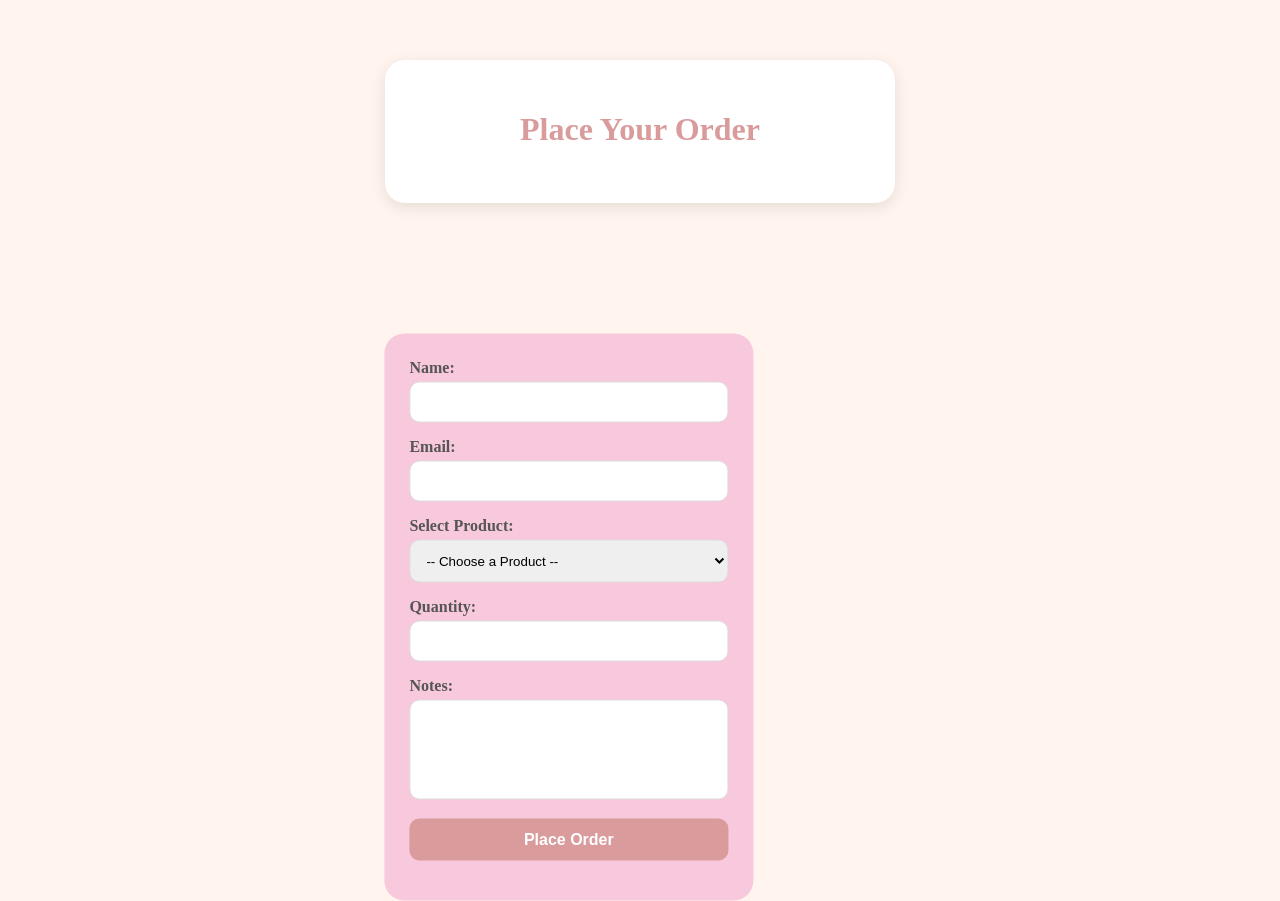
==== order.html @ a755c41f "my website" ====
<!DOCTYPE html>
<html lang="en">
<head>
    <meta charset="UTF-8">
    <meta name="viewport" content="width=device-width, initial-scale=1.0">
    <title>Order - ChocoYum</title>
    <link rel="stylesheet" href="style.css">
</head>
<body>

<div class="order-form">

    <h1>Place Your Order</h1>

    <form>

        <label for="name">Name:</label>
        <input type="text" id="name" required>

        <label for="email">Email:</label>
        <input type="email" id="email" required>

        <label for="product">Select Product:</label>
        <select id="product" required>
            <option value="">-- Choose a Product --</option>
            <option>Milk Chocolate</option>
            <option>Dark Chocolate</option>
            <option>Chocolate Cake</option>
        </select>

        <label for="quantity">Quantity:</label>
        <input type="number" id="quantity" min="1" required>

        <label for="notes">Notes:</label>
        <textarea id="notes"></textarea>

        <input type="submit" value="Place Order">

    </form>

</div>

</body>
</html>
---- style.css ----
.@import url("https://fonts.googleapis.com/css2?family=Poppins:wght@700&display=swap");

* {
    margin: 0;
    padding: 0;
    box-sizing: border-box;
    scroll-behavior: smooth;
    font-family: 'Poppins', serif;
}

body {
  background-color: #fff5ee;
}


header {
    display: flex;
    justify-content: space-between;
    align-items: center;
    margin: 2rem auto;
    max-width: 1200px;
}

#navbar {
    display: flex;
    justify-content: space-between;
    align-items: center;
    width: 100%;
}

.navigation ul {
    list-style: none;
    display: flex;
    gap: 2rem;
}

.navigation a {
    text-decoration: none;
    color: #6b3e26;
}

.navigation a:hover {
    color: #f8c8dc;
}

hr{
    opacity: 50%;
}


.logo {
    width: 300px;
    height: 300px;
    border-radius: 50%;
    object-fit: cover;
}

form {
    position: absolute;
    top: 50px; ;
    left: 200px;
    transform: translate(50%, 50%);
    background-color: #f8c8dc;
    padding: 25px;
    border-radius: 20px;
    box-shadow: 0 0 10px #d99b9b(0, 0, 0, 0.1);
}

.contact-image {
    position: absolute;
    top: 50px;
    left: 200px;
    width: 300px;
    
}


 header  .contact {
    display: flex;
    flex-direction: column;
    justify-content: center;
    align-items: center;
}

.chocolate {
    display: flex;
    justify-content: space-between;
    align-items: center;
    margin: 5rem auto;
    max-width: 500px;
    
}

.contactme {
    display: flex;
    flex-direction: column;
    gap: 0.5rem;
}

 .contact{
    text-align: center;
    margin-top: 80px;
}

.contactme{
    display: flex;
    flex-direction: column;
    align-items: center;
}

.name{
    font-size: 55px;
    color: #8b5e3c;
    margin-bottom: 20px;
}

.title{
    font-size: 35px;
    color: #d99b9b;
    max-width: 800px;
    text-align: center;
    margin: 0;
}
     

     .products {
        display: flex;
        justify-content: center;
        gap: 30px;
        flex-wrap: wrap;
     }

        .product {
            width: 200px;
            height: 200px;
            border-radius: 15px;
            background-color: #d99b9b;
            padding: 15px;
            text-align: center;
            box-shadow: 0 0 10px #d99b9b(0, 0, 0, 0.1);
        }

        .product img {
            width: 200%;
            height: 200px;
            object-fit: cover;
            border-radius: 10px;
        }

        .price {
            color: #f8c7c7; 
            font-size: 20px;
            font-weight: bold;

        }

        .order-form{
    width: 450px;
    margin: 60px auto;
    padding: 30px;
    background-color: white;
    border-radius: 20px;
    box-shadow: 0 4px 15px rgba(0,0,0,0.1);
}

.order-form h1{
    text-align: center;
    color: #d99b9b;
    margin-bottom: 25px;
}

.order-form label{
    display: block;
    margin-bottom: 5px;
    font-weight: bold;
    color: #555;
}

.order-form input,
.order-form select,
.order-form textarea{
    width: 100%;
    padding: 12px;
    margin-bottom: 15px;
    border: 1px solid #ddd;
    border-radius: 10px;
    box-sizing: border-box;
}

.order-form textarea{
    height: 100px;
    resize: none;
}

.order-form input[type="submit"]{
    background-color: #d99b9b;
    color: white;
    border: none;
    font-size: 16px;
    font-weight: bold;
    cursor: pointer;
}

.order-form input[type="submit"]:hover{
    background-color: #c98c8c;
}

        .about-container{
    max-width: 800px;
    margin: 60px auto;
    padding: 30px;
    background-color: white;
    border-radius: 20px;
    box-shadow: 0 4px 15px rgba(0,0,0,0.1);
    text-align: center;
}

.about-container h1{
    color: #6B3E26;
    margin-bottom: 20px;
}

.about-container p{
    font-size: 18px;
    line-height: 1.8;
    color: #555;
}

.about-img{
    width: 100%;
    max-height: 300px;
    object-fit: cover;
    border-radius: 15px;
    margin-bottom: 20px;
}

.footer{
    display: flex;
    justify-content: center;
    gap: 50px;
    padding: 25px;
    margin-top: 100px;
    border-top: 2px solid #d99b9b;
    background-color: #f8e4e4;
}

.footer p{
    margin: 0;
    color: #666;
    font-size: 16px;
}
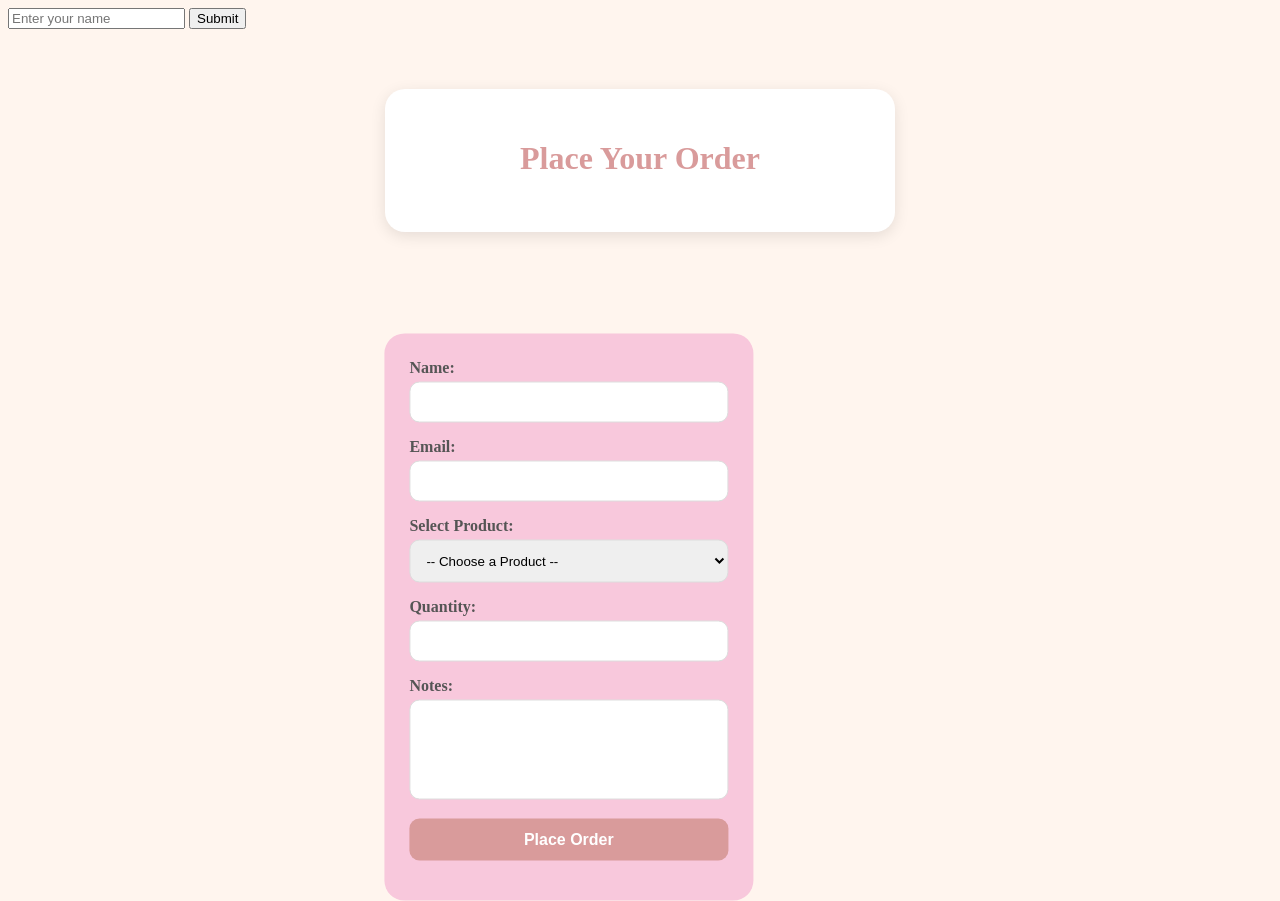
==== commit cfc9d176: "Enhance order form with customer greeting feature Added a greeting input and button to welcome custo" ====
--- a/order.html
+++ b/order.html
@@ -7,6 +7,10 @@
     <link rel="stylesheet" href="style.css">
 </head>
 <body>
+    <input type="text" id="name" placeholder="Enter your name">
+<button onclick="greetCustomer()">Submit</button>
+
+<p id="welcome"></p>
 
 <div class="order-form">
 
@@ -41,4 +45,4 @@
 </div>
 
 </body>
-</html>+</html>
